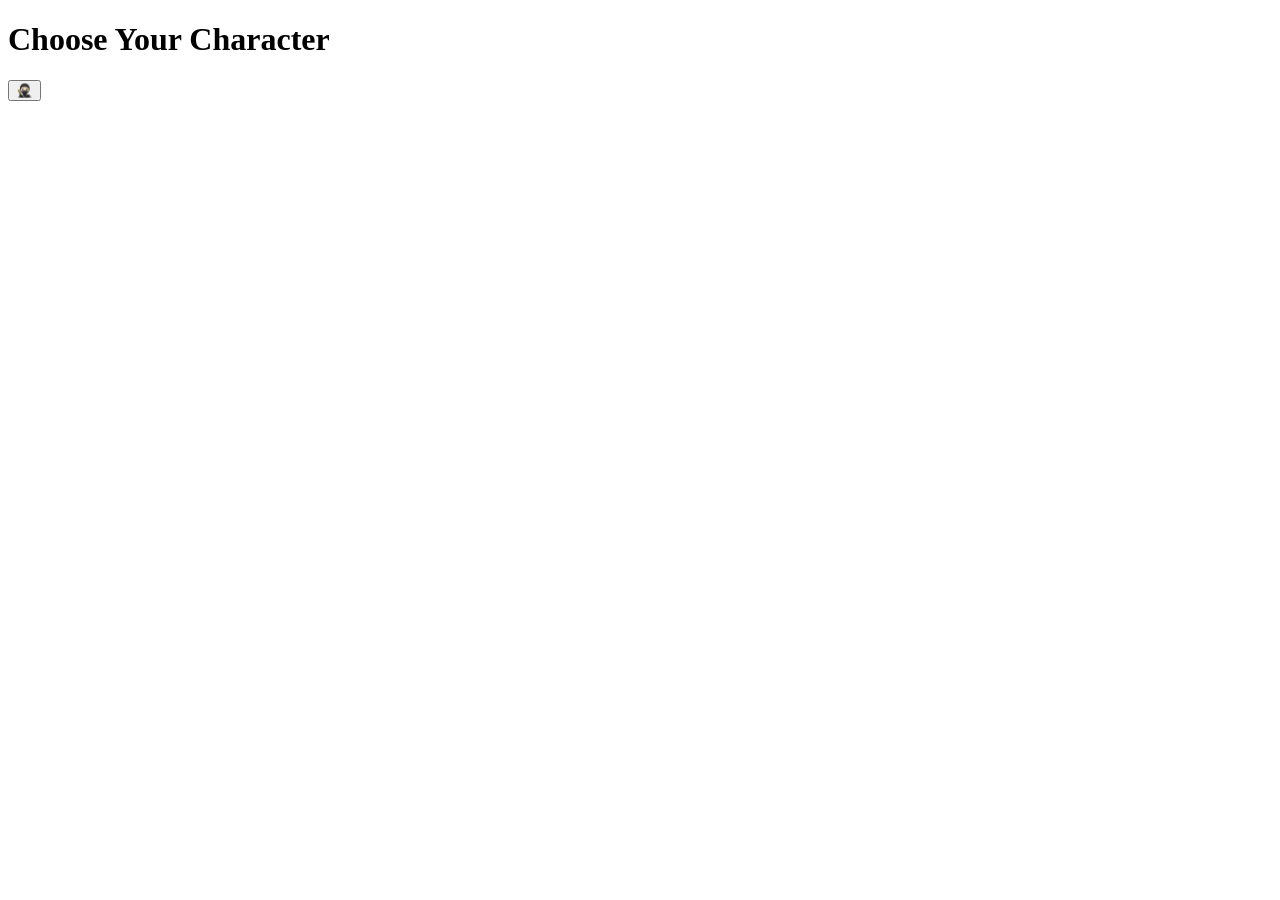
==== index.html @ f987c84f "Add files via upload" ====
<!DOCTYPE html>

<html>
<head>
  <meta http-equiv="CONTENT-TYPE" content="text/html; charset=UTF-8">
  <link rel="stylesheet" href="styles/index.css"/>
  <title>Cyber Clash:Choose Character</title>
</head>
<body>
  <div id="box">
    <h1>Choose Your Character</h1>
    <div id="characters">
      <button onclick="nxt_page()" id="btn" value="🥷🏻">🥷🏻</button>
    </div>
  </div>
  <script src="scripts/index.js"></script>
</body>
</html>
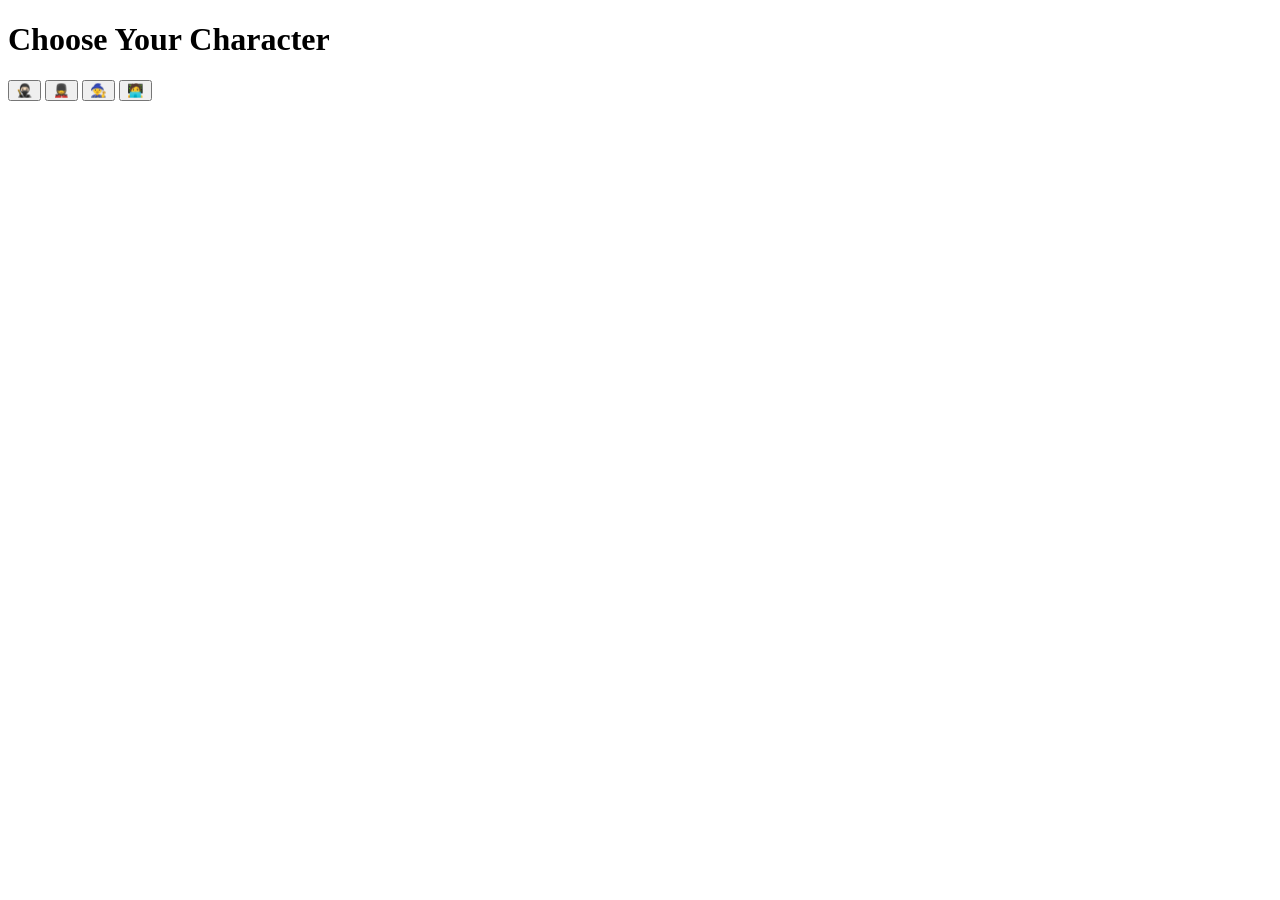
==== commit b277d6d8: "Update character selection buttons in index.html" ====
--- a/index.html
+++ b/index.html
@@ -10,9 +10,12 @@
   <div id="box">
     <h1>Choose Your Character</h1>
     <div id="characters">
-      <button onclick="nxt_page()" id="btn" value="🥷🏻">🥷🏻</button>
+      <button onclick="nxt_page(this)" class="btn" value="1">🥷🏻</button>
+      <button onclick="nxt_page(this)" class="btn" value="2">💂</button>
+      <button onclick="nxt_page(this)" class="btn" value="3">🧙</button>
+      <button onclick="nxt_page(this)" class="btn" value="4">🧑‍💻</button>
     </div>
   </div>
   <script src="scripts/index.js"></script>
 </body>
-</html>+</html>
